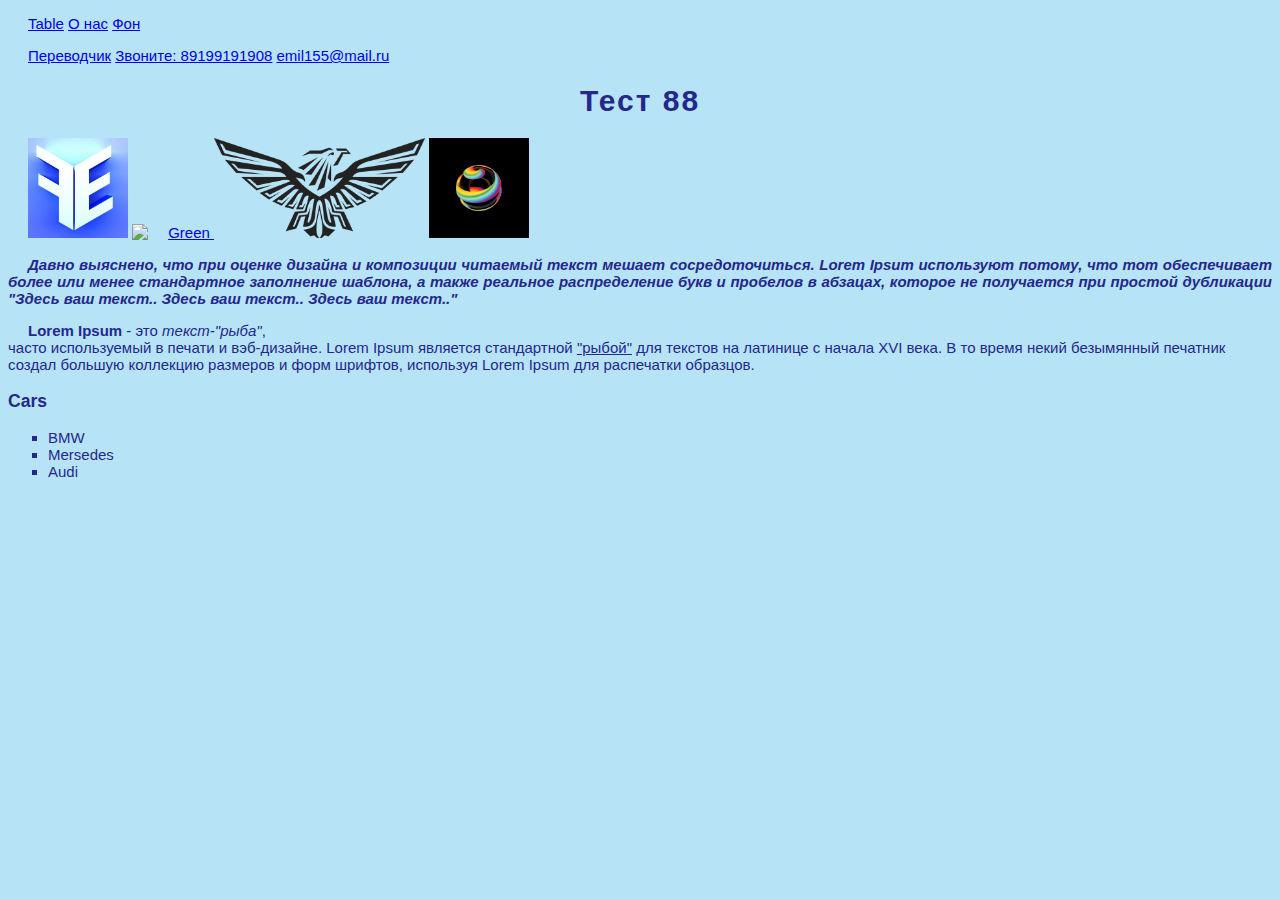
==== myweb/index.html @ e131b5fe "Add files via upload" ====
<!doctype html>
<html>
    <head>
        <meta charset="utf-8">
        <link rel="stylesheet" href="style.css">
        <title>Hello World!</title>
    
    </head>
    <body style="background: #b7e3f7">

        <p>
            <a href="table.html">Table</a>
            <a href="about.html" title="Инфо">О нас</a>
            <a href="Background.html" title="Инфо">Фон</a>
            <br>
        </p>
        <p>   
            <a href="https://translate.google.ru/" target="_blank">Переводчик</a>
            <a href="tel:+79199191908">Звоните: 89199191908</a>
            <a href="mailto:emil155@mail.ru">emil155@mail.ru</a>
        </p>
        <h1 class="title">Тест 88</h1>
        
        <p>
            <img src="Img/22.jpg" width="100" height="100" alt="FE" title="Символика">
            <a href="https://klike.net/uploads/posts/2020-01/1578662816_1.jpg">
                <img src="https://klike.net/uploads/posts/2020-01/1578662816_1.jpg" width="" height="100"  alt="Green">
            </a>
            <img src="Img/eagle.png" height="100" alt="">
            <img src="Img/Gif.gif" height="100" alt="">
                    
        </p>
            
        
        <p class="jus">Давно выяснено, что при оценке дизайна и композиции читаемый текст мешает сосредоточиться. Lorem Ipsum используют потому, что тот обеспечивает более или менее стандартное заполнение шаблона, а также реальное распределение букв и пробелов в абзацах, которое не получается при простой дубликации "Здесь ваш текст.. Здесь ваш текст.. Здесь ваш текст.." </p>
        <p><strong>Lorem Ipsum</strong> - это <em>текст-"рыба"</em>,<br> часто используемый в печати и вэб-дизайне. Lorem Ipsum является стандартной <u>"рыбой"</u> для текстов на латинице с начала XVI века. В то время некий безымянный печатник создал большую коллекцию размеров и форм шрифтов, используя Lorem Ipsum для распечатки образцов.</p>
        <h3>Cars</h3>
        <ul>
            <li>BMW</li>
            <Li>Mersedes</Li>
            <li>Audi</li>
        </ul>
        
    </body>
</html>
---- myweb/style.css ----
body{
    font-family: arial, sans-serif;
    font-size: 15px;
    color:#24288b;
    line-height: 1,5;
}

p {
    
    text-indent: 20px;
}
.title {
    text-align: center; 
    letter-spacing: 2px;
}

.jus {
    text-align: justify;
    font-weight: bold;
    font-style: italic;
}
ul {
    list-style-type: square;
    list-style-position: outside;
}
.table {
    width: 100%;
    border: 2px solid black;
    border-collapse: collapse;
    table-layout: fixed;
}
.table td{
    text-align:left;
    border: 2px solid black;
    padding: 5px 10px 5px 10px;
}
.table tfoot td{
    text-align: center;
        
    } 
.text-red{
    display: inline-block;
    color: red;
}
.content {
    margin: 10px 20px;       
}
.footer{
    width:500px;
    margin-left: auto;
    margin-right: auto;   
}
/*../power/power.html*/
.post{
    width: 300px;
    height: 300px;
    margin-left: auto;
    margin-right: auto;
    padding: 20px;
    border: 2px solid #0b0865;
/*    background-color: #919191;
    background-image: url(Img/22.jpg);
    background-repeat: no-repeat;
    background-position: center;*/    
    background: #919191 url(Img/22.jpg) no-repeat center;
    background-size: cover;
}
.post-title{
    text-align: center;
    margin: 0px;
}

.gradient{
    margin-bottom: 20px;
    width: auto;
    height: 150px;
    background-image: linear-gradient(-45deg,/*to left,*/ #ff0000 50%, #80f7d2 70%,#0062ff);
    /*background-image: radial-gradient(circle, black, white);*/
}
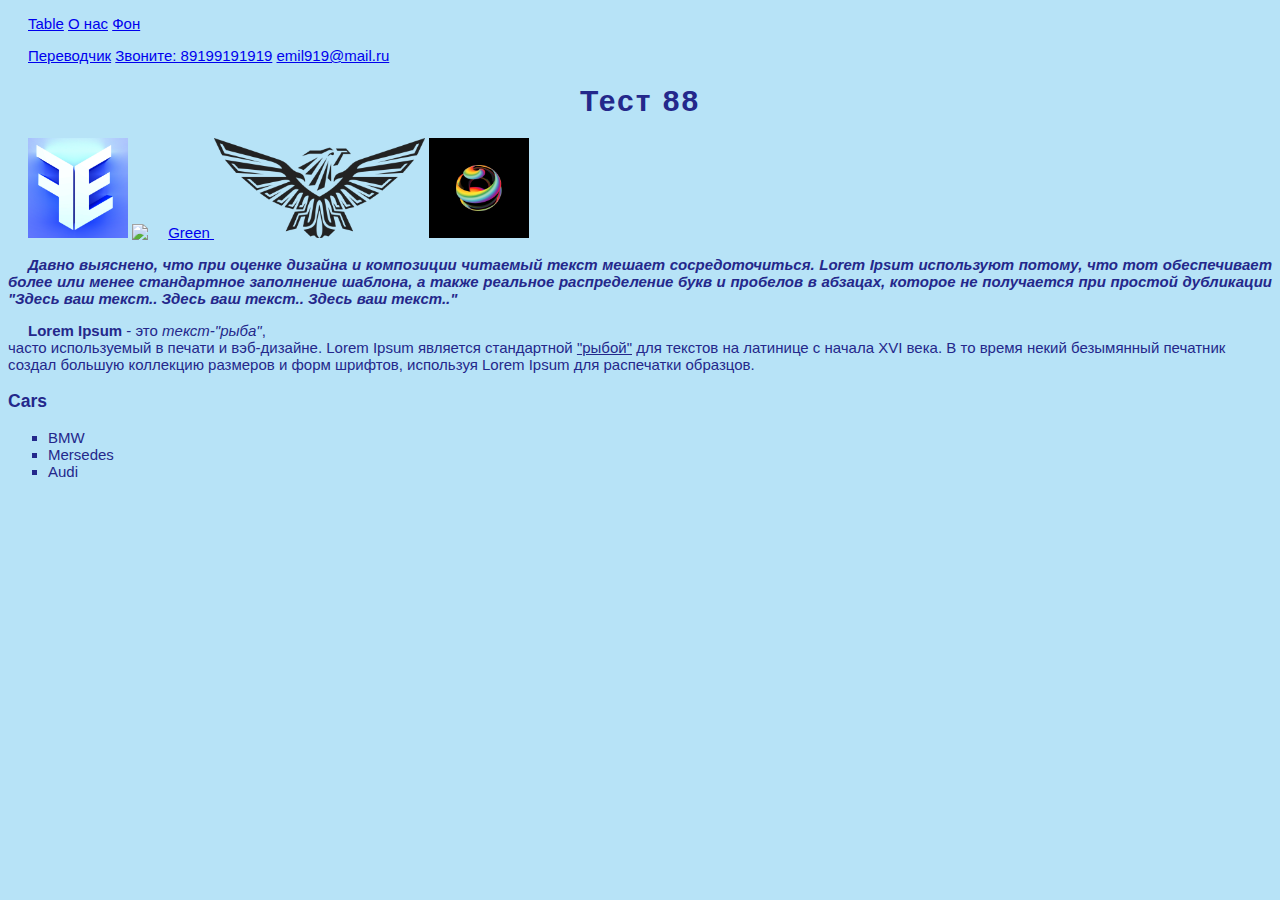
==== commit 74aa966a: "Update index.html" ====
--- a/myweb/index.html
+++ b/myweb/index.html
@@ -16,8 +16,8 @@
         </p>
         <p>   
             <a href="https://translate.google.ru/" target="_blank">Переводчик</a>
-            <a href="tel:+79199191908">Звоните: 89199191908</a>
-            <a href="mailto:emil155@mail.ru">emil155@mail.ru</a>
+            <a href="tel:+79199191908">Звоните: 89199191919</a>
+            <a href="mailto:emil155@mail.ru">emil919@mail.ru</a>
         </p>
         <h1 class="title">Тест 88</h1>
         
@@ -42,4 +42,4 @@
         </ul>
         
     </body>
-</html>+</html>
